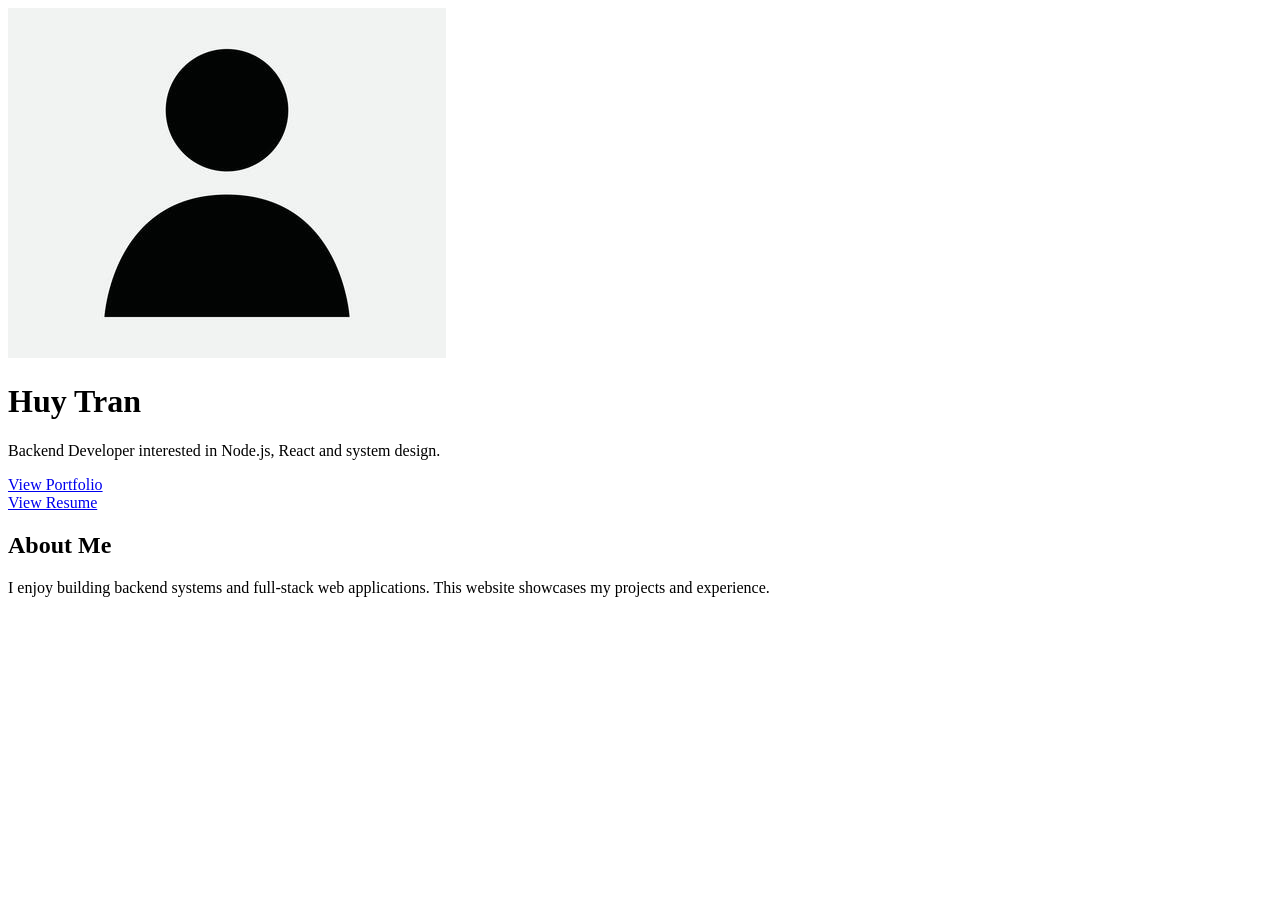
==== index.html @ 7f55f93a "add Portfolio" ====
<!DOCTYPE html>
<html>
<head>
<meta charset="UTF-8">
<title>Huy Tran</title>
<link rel="stylesheet" href="style.css">
</head>

<body>

<div class="container">

<div class="left">

<img src="images/avatar.jpg" class="avatar">

<h1>Huy Tran</h1>

<p>
Backend Developer interested in Node.js,
React and system design.
</p>

<p class="links">
<a href="/portfolio">View Portfolio</a>
<br>
<a href="/resume">View Resume</a>
</p>

</div>

<div class="right">

<h2>About Me</h2>

<p>
I enjoy building backend systems and full-stack web
applications. This website showcases my projects
and experience.
</p>

</div>

</div>

</body>
</html>
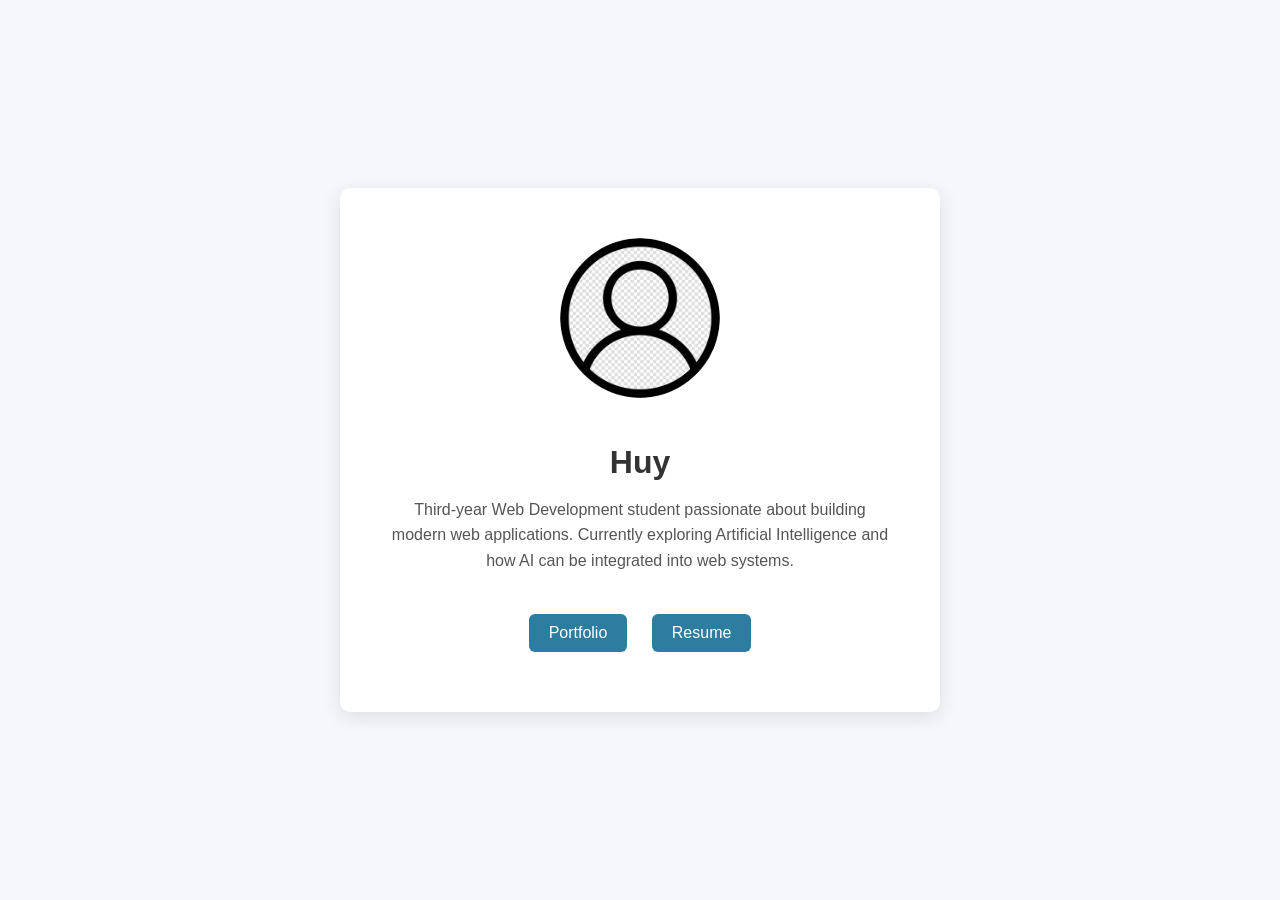
==== commit 6693e6ec: "add projects" ====
--- a/index.html
+++ b/index.html
@@ -1,8 +1,9 @@
 <!DOCTYPE html>
 <html>
+
 <head>
 <meta charset="UTF-8">
-<title>Huy Tran</title>
+<title>Huy | Web Developer</title>
 <link rel="stylesheet" href="style.css">
 </head>
 
@@ -10,34 +11,21 @@
 
 <div class="container">
 
-<div class="left">
+<img src="images/avatar.png" class="avatar">
 
-<img src="images/avatar.jpg" class="avatar">
+<h1>Huy</h1>
 
-<h1>Huy Tran</h1>
-
-<p>
-Backend Developer interested in Node.js,
-React and system design.
+<p class="about">
+Third-year Web Development student passionate about building
+modern web applications. Currently exploring Artificial Intelligence
+and how AI can be integrated into web systems.
 </p>
 
-<p class="links">
-<a href="/portfolio">View Portfolio</a>
-<br>
-<a href="/resume">View Resume</a>
-</p>
+<div class="links">
 
-</div>
+<a href="/portfolio">Portfolio</a>
 
-<div class="right">
-
-<h2>About Me</h2>
-
-<p>
-I enjoy building backend systems and full-stack web
-applications. This website showcases my projects
-and experience.
-</p>
+<a href="/resume">Resume</a>
 
 </div>
 
--- a/style.css
+++ b/style.css
@@ -0,0 +1,50 @@
+body{
+    font-family: Arial, Helvetica, sans-serif;
+    background:#f5f7fa;
+    margin:0;
+    height:100vh;
+    display:flex;
+    align-items:center;
+    justify-content:center;
+    }
+    
+    .container{
+    text-align:center;
+    background:white;
+    padding:50px;
+    border-radius:10px;
+    box-shadow:0 5px 20px rgba(0,0,0,0.1);
+    max-width:500px;
+    }
+    
+    .avatar{
+    width:160px;
+    border-radius:50%;
+    margin-bottom:20px;
+    }
+    
+    h1{
+    margin-bottom:10px;
+    color:#333;
+    }
+    
+    .about{
+    color:#555;
+    line-height:1.6;
+    margin-bottom:30px;
+    }
+    
+    .links a{
+    display:inline-block;
+    margin:10px;
+    padding:10px 20px;
+    text-decoration:none;
+    background:#2c7da0;
+    color:white;
+    border-radius:6px;
+    font-weight:500;
+    }
+    
+    .links a:hover{
+    background:#1e5d78;
+    }
